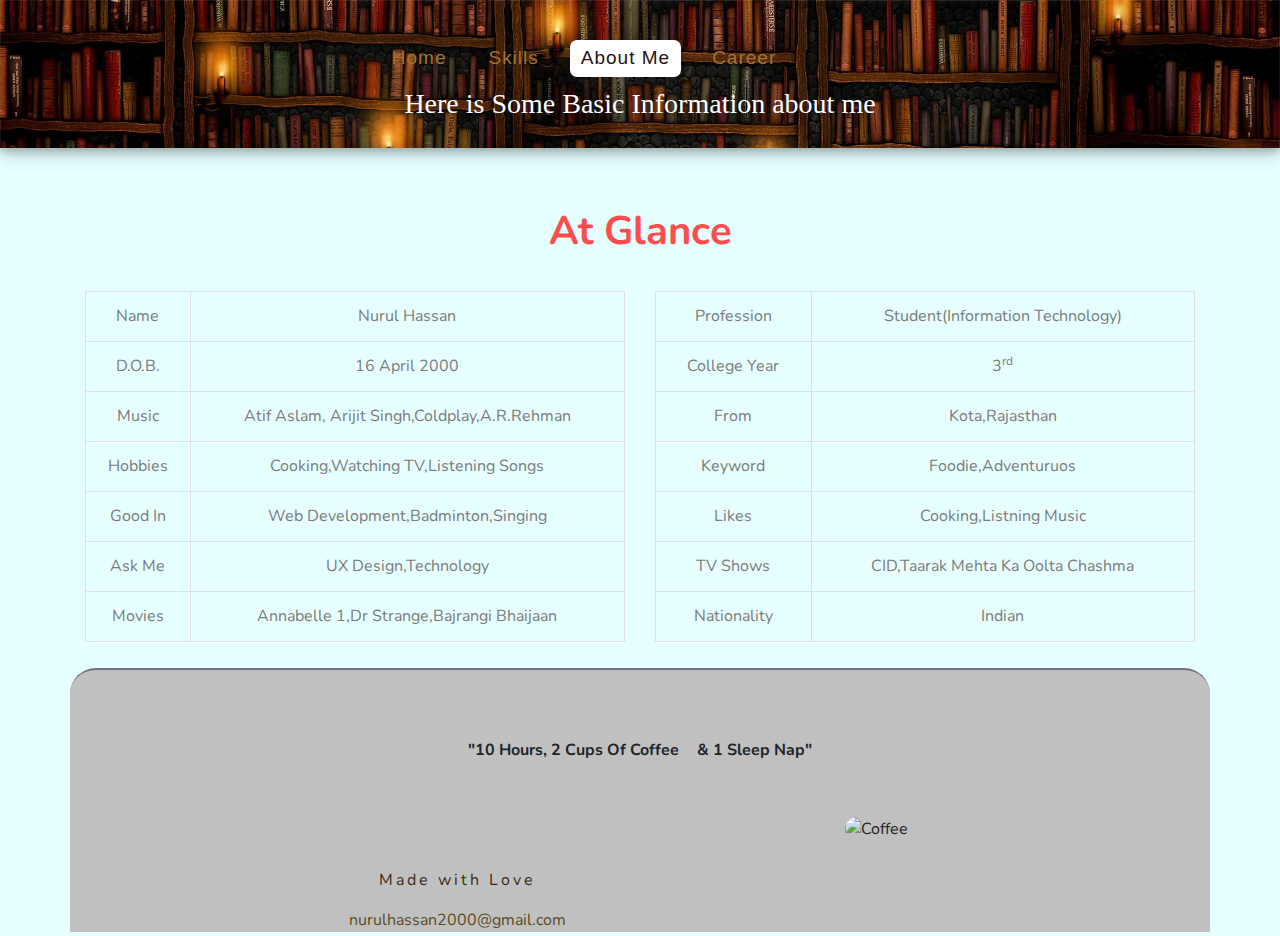
==== about.html @ 912e7a1b "V1 Repo Files added" ====
<!DOCTYPE html>
<html>
<head>
	<title>About Me</title>
  <meta charset="utf-8">
  <meta name="viewport" content="width=device-width, initial-scale=1.0">
  <link rel="icon" href="../img/dp.png" sizes="16x16" type="image/png">
  <link rel="stylesheet" type="text/css" href="style.css">
  <link rel="stylesheet" type="text/css" href="style1.css">
  <link rel="stylesheet" href="bootstrap.min.css">
  <link rel="stylesheet" type="text/css" href="bootstrap.css">
  <link rel="stylesheet" type="text/css" href="bootstrap.min.css">
  <link href="https://fonts.googleapis.com/css?family=Nunito" rel="stylesheet">
  <script src="jquery.min.js"></script>
  <script src="popper.min.js"></script>
  <script src="bootstrap.min.js"></script>
</head>

<body>


  <div class="header1">

    <div class="activa" id="about">
      <div  class="personal" > 

        <div style="display: flex;width: 100%"> 


          <div class="nav" id="mynav" style="justify-content: center;width: 100%;text-align: center;">
           <a href="index1.html" >Home</a>
           <a href="Skills.html">Skills</a>
           <a href="about.html" class="active">About Me</a>
           <a href="carer.html" >Career</a>

           <a href="javascript:void(0);" style="font-size:15px;" class="icon" onclick="myFunction()">&#9776;</a>
         </div>
       </div>
       <center><h3  style="margin-left: auto;margin-right: auto;">Here is Some Basic Information about me</h3></center>
     </div>
   </div>

   <div class="container">
    <div class="heading" id="heading2" style="position: relative;display: block;"><center>At Glance</center>
    </div>
    
    <div class="info_box text">
      <div class="row">

        <div class="col-md-6">

          <table class="table table-bordered" style="float: left;">

            <tbody>
             <tr>
              <td>Name</td>
              <td>Nurul Hassan</td>
            </tr>
            <tr>
              <td>D.O.B.</td>
              <td>16 April 2000</td>
            </tr>
            <tr><td>Music</td>
             <td>Atif Aslam, Arijit Singh,Coldplay,A.R.Rehman</td>
           </tr>
           <tr><td>Hobbies</td>
            <td>Cooking,Watching TV,Listening Songs </td>
          </tr>
          <tr>
           <td>Good In</td>
           <td>Web Development,Badminton,Singing</td>
         </tr>
         <tr>
           <td>Ask Me</td>
           <td>UX Design,Technology</td>
         </tr>
         <tr>
           <td>Movies</td>
           <td>Annabelle 1,Dr Strange,Bajrangi Bhaijaan</td>
         </tr>
       </tbody>
     </table>
   </div>

   <div class="col-md-6">
     <table class="table table-bordered" style="float: right;">
       <tbody >
         <tr>
           <td>Profession</td>
           <td>Student(Information Technology)</td>
         </tr>
         <tr>
          <td>College Year</td>
          <td>3<sup>rd</sup></td>                
        </tr>
        <tr>
          <td>From</td>
          <td>Kota,Rajasthan</td>
        </tr>
        <tr>
          <td>Keyword</td>
          <td>Foodie,Adventuruos</td>
        </tr>
        <tr>
          <td>Likes</td>
          <td>Cooking,Listning Music</td>
        </tr>
        <tr>
          <td>TV Shows</td>
          <td>CID,Taarak Mehta Ka Oolta Chashma</td>
        </tr>
        <tr>
          <td>Nationality</td>
          <td>Indian</td>
        </tr>

      </tbody>
    </table>
  </div>
</div>
</div>
<footer>
  <div class="row">
    <div class="container footer_head">
      <div class="col-md-12"><br><br>
        <h6 class="text-center"><b>"10 Hours, 2 Cups Of Coffee <i class="fa fa-coffee"></i> & 1 Sleep Nap"</b></h6>
      </div><br><br>
      <div class="row">
       <div class="col-md-8 text-center">
         <p><i class=" fa fa-heart" style="color: red"></i>  Made with Love </p>
         <a href="mailto:nurulhassan2000@gmail.com" style="color: #5d4b1f;"><i class="fa fa-envelope-o"> </i>  nurulhassan2000@gmail.com </a>  
       </div>
       <div class="col-md-4" style="float: right;">
         <img src="../img/coffee.gif" class="footer_img" alt="Coffee">
       </div>
     </div>
   </div>
 </div>
</footer>
<script>
  function myFunction() {
    var x = document.getElementById("mynav");
    if (x.className === "nav") {
      x.className += " responsive";
    } else {
      x.className = "nav";
    }
  }
</script>   
</body>
</html>
---- style.css ----
body{
	height: 100%;
	margin: 0;
	background-color: #e6ffff;
}

#header {
	background-image: url(forest.jpg);
	width: 100%;
	height: auto;
	background-size: cover;
	box-shadow: 0 4px 8px 0 rgba(0, 0, 0, 0.2), 0 6px 20px 0 rgba(0, 0, 0, 0.19);
	padding-bottom: 20px;
	display: block;
}

#skill {
	background-image: url(skill.jpg);
	width: 100%;
	height: auto;
	background-size: cover;
	box-shadow: 0 4px 8px 0 rgba(0, 0, 0, 0.2), 0 6px 20px 0 rgba(0, 0, 0, 0.19);
	padding-bottom: 20px;
	display: block;
}


#about {
	background-image: url(about.jpg);
	width: 100%;
	height: auto;
	background-size: cover;
	box-shadow: 0 4px 8px 0 rgba(0, 0, 0, 0.2), 0 6px 20px 0 rgba(0, 0, 0, 0.19);
	padding-bottom: 20px;
	display: block;
}


#career {
	background-image: url(career.jpg);
	width: 100%;
	height: auto;
	background-size: cover;
	box-shadow: 0 4px 8px 0 rgba(0, 0, 0, 0.2), 0 6px 20px 0 rgba(0, 0, 0, 0.19);
	padding-bottom: 20px;
	display: block;
}



.name {
	color: #ffffff; 
	font-size: 20px;
	font-weight: lighter;
	line-height: 58px; 
	margin-top: 18px;

}

.header1{     	 
	background-color: #e6ffff;
	position:absolute;	 
	width:100%;
	font-family: nunito;
	height:auto;
	background-size: cover;
}
.bottom {
	font-style: Arial;	
}

.activa {
	font-family: Berlin Sans FB;
	color: #ffffff;
	left: 20%;
	top: 5%;
}



.fa {
	padding: 7px;
	font-size: 10px;
	width: 20px;
	text-align: right;
	text-decoration: none;
}

.fa:hover {
	opacity: 0.6;
}

.fa-facebook {
	background-color: transparent;
	color: #99ffbb;
}

.fa-linkedin {
	background-color:transparent ;
	color: #99ffbb;
}

.nav {
	
	background-color: transparent;
	display: block;
	margin-top: 30px;
	overflow: hidden;
	margin-left: -56px;
	letter-spacing: 1px;
}



.nav a {
	color:#a5722f;
	text-align: center;
	padding: 4px 11px;
	margin: 10px;
	text-decoration: none;
	font-size: 19px;
	font-family: "Gill Sans", sans-serif;
	position: relative;
	
}


.nav a:hover {
	background-color: #ffffff;
	color: #271313;
	border-radius: 7px;
	text-decoration: none;
}


.nav a.active {
	background-color: #ffffff;
	color: #271313;
	border-radius: 7px;
}

.nav .icon {
	display: none;
}

@media screen and (max-width: 700px ) {
	.nav a:not(:first-child) {display: none;}
	.nav a.icon {
		float: right;
		display: block;
	}
}

@media screen and (max-width: 700px) {
	.nav.responsive {position: relative;}
	.nav.responsive  .icon {
		position: absolute;
		right: 0;
		top: 0;
	}
	.nav.responsive a {
		float: none;
		display: block;
		text-align: left;
	}
	
}


.container {
	padding-top:23px;
	position:relative;
}

}

@media screen and (max-width: 780px) {
	.container {
		width:98%;
	}
}




.heading {
	color:#5d4b1f;
	font-size:26px;
	margin: 16px 0px ;
	font-weight: 700;
	text-transform: capitalize;
	display: block;

}


.text{
	margin-top:0px;
	margin-bottom: 10px;
	text-align: center;
	font-size:16px;
	color : #7c7c7c;
	line-height: 25px;
}



.attribute {
	margin-right: auto;
	margin-left: auto;
	margin-top: 10%;
	font-size: 50px;
	color: #795151;
}

.name , .nav {
	width: 40%;
	display: block;
	
}
.social
{
	width: 20%;
	margin-top: 26px;
	font-size: 18px;
}
---- style1.css ----
#heading2
{
  margin-top:30px;
  color: #ff4d4d;
  font-size: 40px;
}

.info_box{
  margin-top: 30px;

}

.link {
  color: #6d5a2f;
  font-style: bold;
}

.socialbtn {
 padding: 5px;
 line-height: 80px;
 font-size: 1.5em;
}

.button {
  border-radius: 4px;
  width: 100%;
  height: 70px;
  position: relative;
  color: #9a814a;
  text-align: center;
  cursor:pointer;
  
}

.footer-social {
  text-align: center;
  margin: 25px 0 50px;
}
@media (max-width: 1024px){
  .footer-area .footer-social {
    margin: 15px 0 30px;
    display: block;
  }
}

.footer-bottom p {
  margin-bottom: 0;
}

.footer_head{
  background: silver;
  border-top: 2px solid #6c757d;
  border-top-left-radius: 26px;
  border-top-right-radius: 26px;

}
.footer_img {
  max-width: 100%;
  max-height: 65%;
  border-radius: 20px;
}

.footer_head p{
  padding-top: 52px;
  letter-spacing: 3px;
  color: #3a2c1a;
}
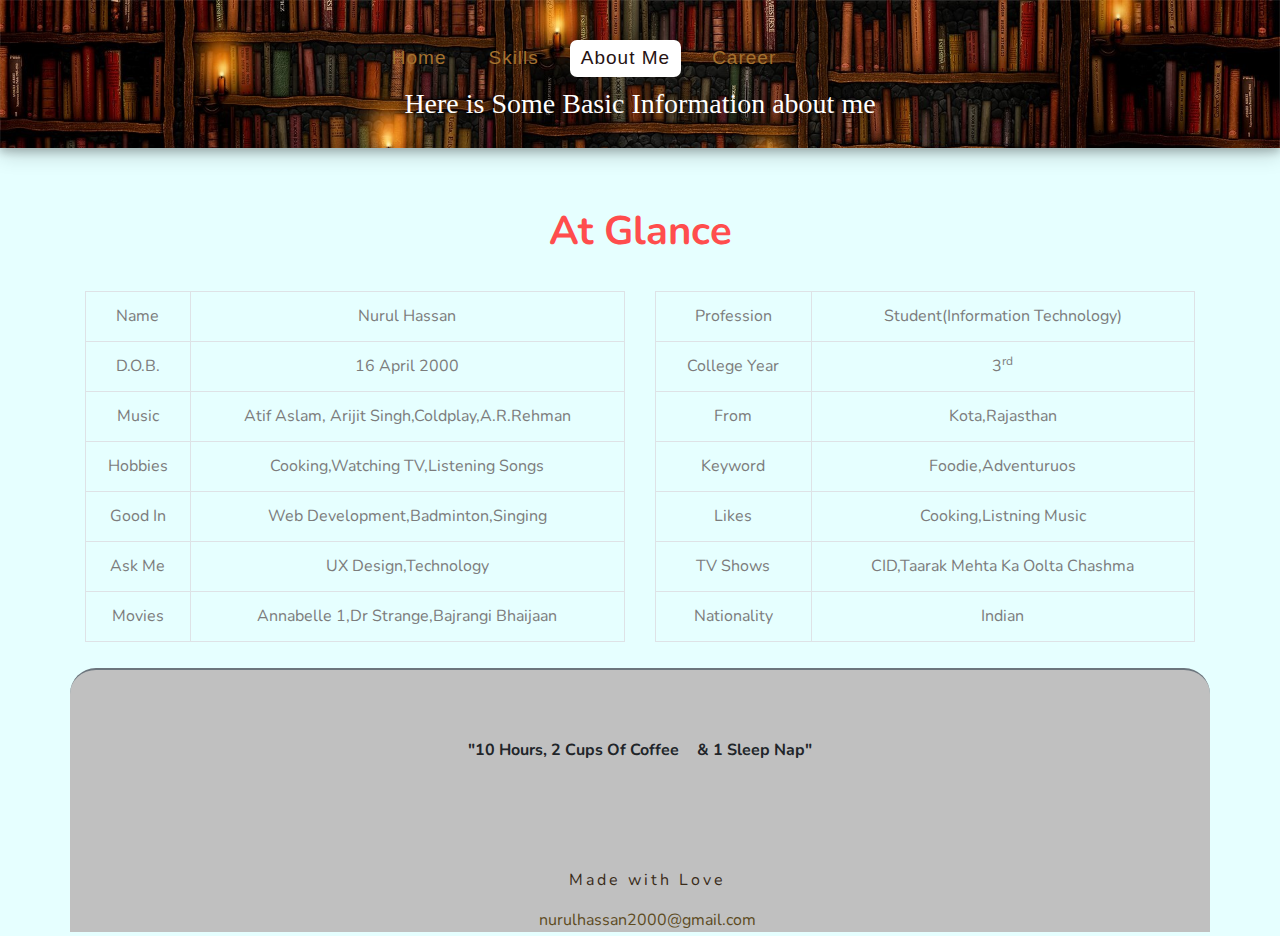
==== commit 0ad95e45: "Update about.html" ====
--- a/about.html
+++ b/about.html
@@ -4,7 +4,6 @@
 	<title>About Me</title>
   <meta charset="utf-8">
   <meta name="viewport" content="width=device-width, initial-scale=1.0">
-  <link rel="icon" href="../img/dp.png" sizes="16x16" type="image/png">
   <link rel="stylesheet" type="text/css" href="style.css">
   <link rel="stylesheet" type="text/css" href="style1.css">
   <link rel="stylesheet" href="bootstrap.min.css">
@@ -28,7 +27,7 @@
 
 
           <div class="nav" id="mynav" style="justify-content: center;width: 100%;text-align: center;">
-           <a href="index1.html" >Home</a>
+           <a href="index.html" >Home</a>
            <a href="Skills.html">Skills</a>
            <a href="about.html" class="active">About Me</a>
            <a href="carer.html" >Career</a>
@@ -126,14 +125,11 @@
         <h6 class="text-center"><b>"10 Hours, 2 Cups Of Coffee <i class="fa fa-coffee"></i> & 1 Sleep Nap"</b></h6>
       </div><br><br>
       <div class="row">
-       <div class="col-md-8 text-center">
+       <div class="col-md-12 text-center">
          <p><i class=" fa fa-heart" style="color: red"></i>  Made with Love </p>
          <a href="mailto:nurulhassan2000@gmail.com" style="color: #5d4b1f;"><i class="fa fa-envelope-o"> </i>  nurulhassan2000@gmail.com </a>  
        </div>
-       <div class="col-md-4" style="float: right;">
-         <img src="../img/coffee.gif" class="footer_img" alt="Coffee">
        </div>
-     </div>
    </div>
  </div>
 </footer>
